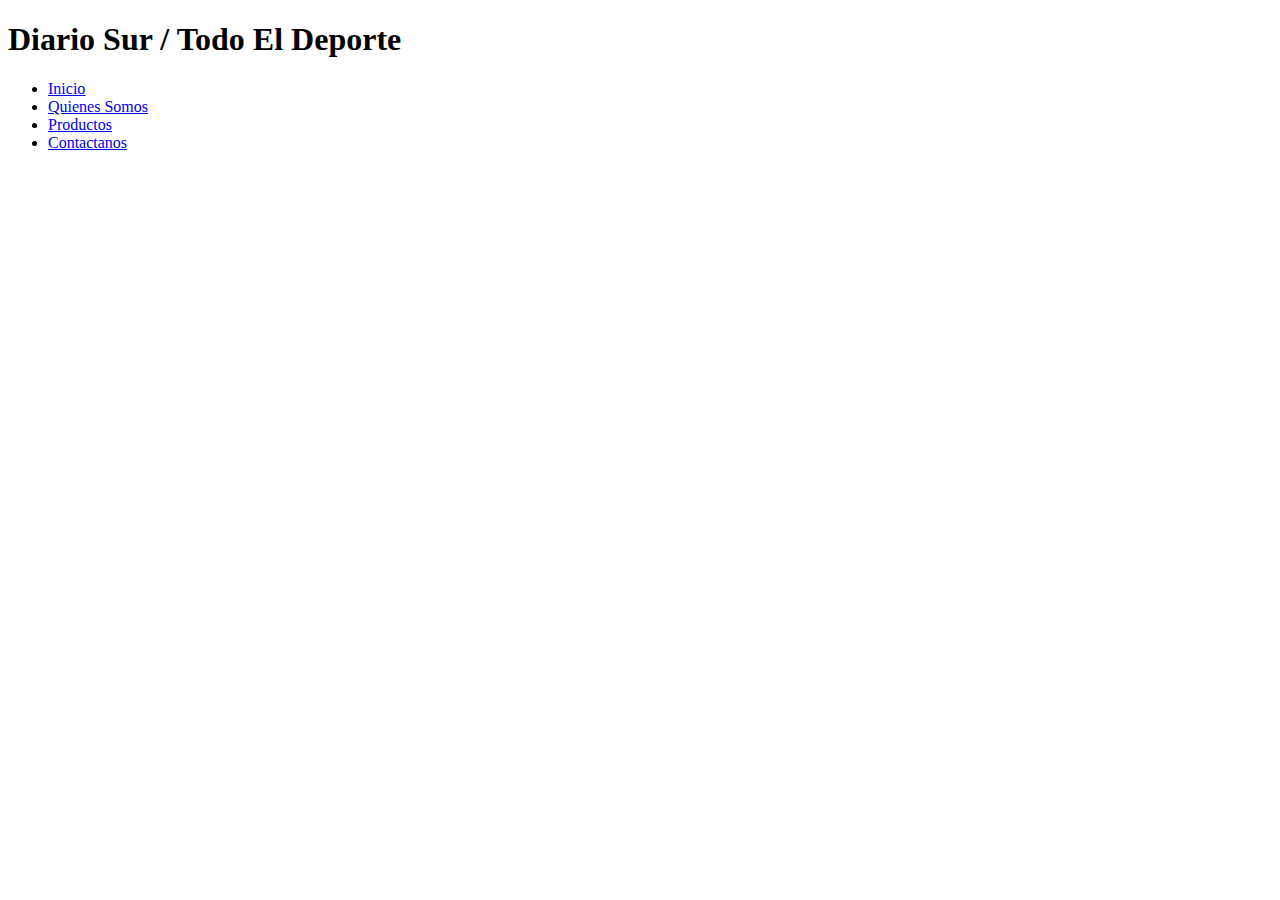
==== informacion.html @ ebc76ec4 "agregando navbar" ====
<!DOCTYPE html>
<html lang="en">
<head>
    <meta charset="UTF-8">
    <meta http-equiv="X-UA-Compatible" content="IE=edge">
    <meta name="viewport" content="width=device-width, initial-scale=1.0">
    <!-- Bootstrap-->
    <link href="https://cdn.jsdelivr.net/npm/bootstrap@5.1.3/dist/css/bootstrap.min.css" rel="stylesheet" integrity="sha384-1BmE4kWBq78iYhFldvKuhfTAU6auU8tT94WrHftjDbrCEXSU1oBoqyl2QvZ6jIW3" crossorigin="anonymous">
    <title>Document</title>
</head>
<body>
    <header>
        <h1>Diario Sur / Todo El Deporte </h1>
    </header>

    <ul class="nav justify-content-end">
        <li class="nav-item">
          <a class="nav-link active" aria-current="page" href="index.html">Inicio</a>
        </li>
        <li class="nav-item">
          <a class="nav-link" href="informacion.html">Quienes Somos</a>
        </li>
        <li class="nav-item">
          <a class="nav-link" href="#">Productos</a>
        </li>
        <li class="nav-item">
          <a class="nav-link" href="#">Contactanos</a>
        </li>
      </ul>
    














    <!-- Bootstrap Jav:-->
    <script src="https://cdn.jsdelivr.net/npm/@popperjs/core@2.10.2/dist/umd/popper.min.js" integrity="sha384-7+zCNj/IqJ95wo16oMtfsKbZ9ccEh31eOz1HGyDuCQ6wgnyJNSYdrPa03rtR1zdB" crossorigin="anonymous"></script>
<script src="https://cdn.jsdelivr.net/npm/bootstrap@5.1.3/dist/js/bootstrap.min.js" integrity="sha384-QJHtvGhmr9XOIpI6YVutG+2QOK9T+ZnN4kzFN1RtK3zEFEIsxhlmWl5/YESvpZ13" crossorigin="anonymous"></script>
</body>
</html>
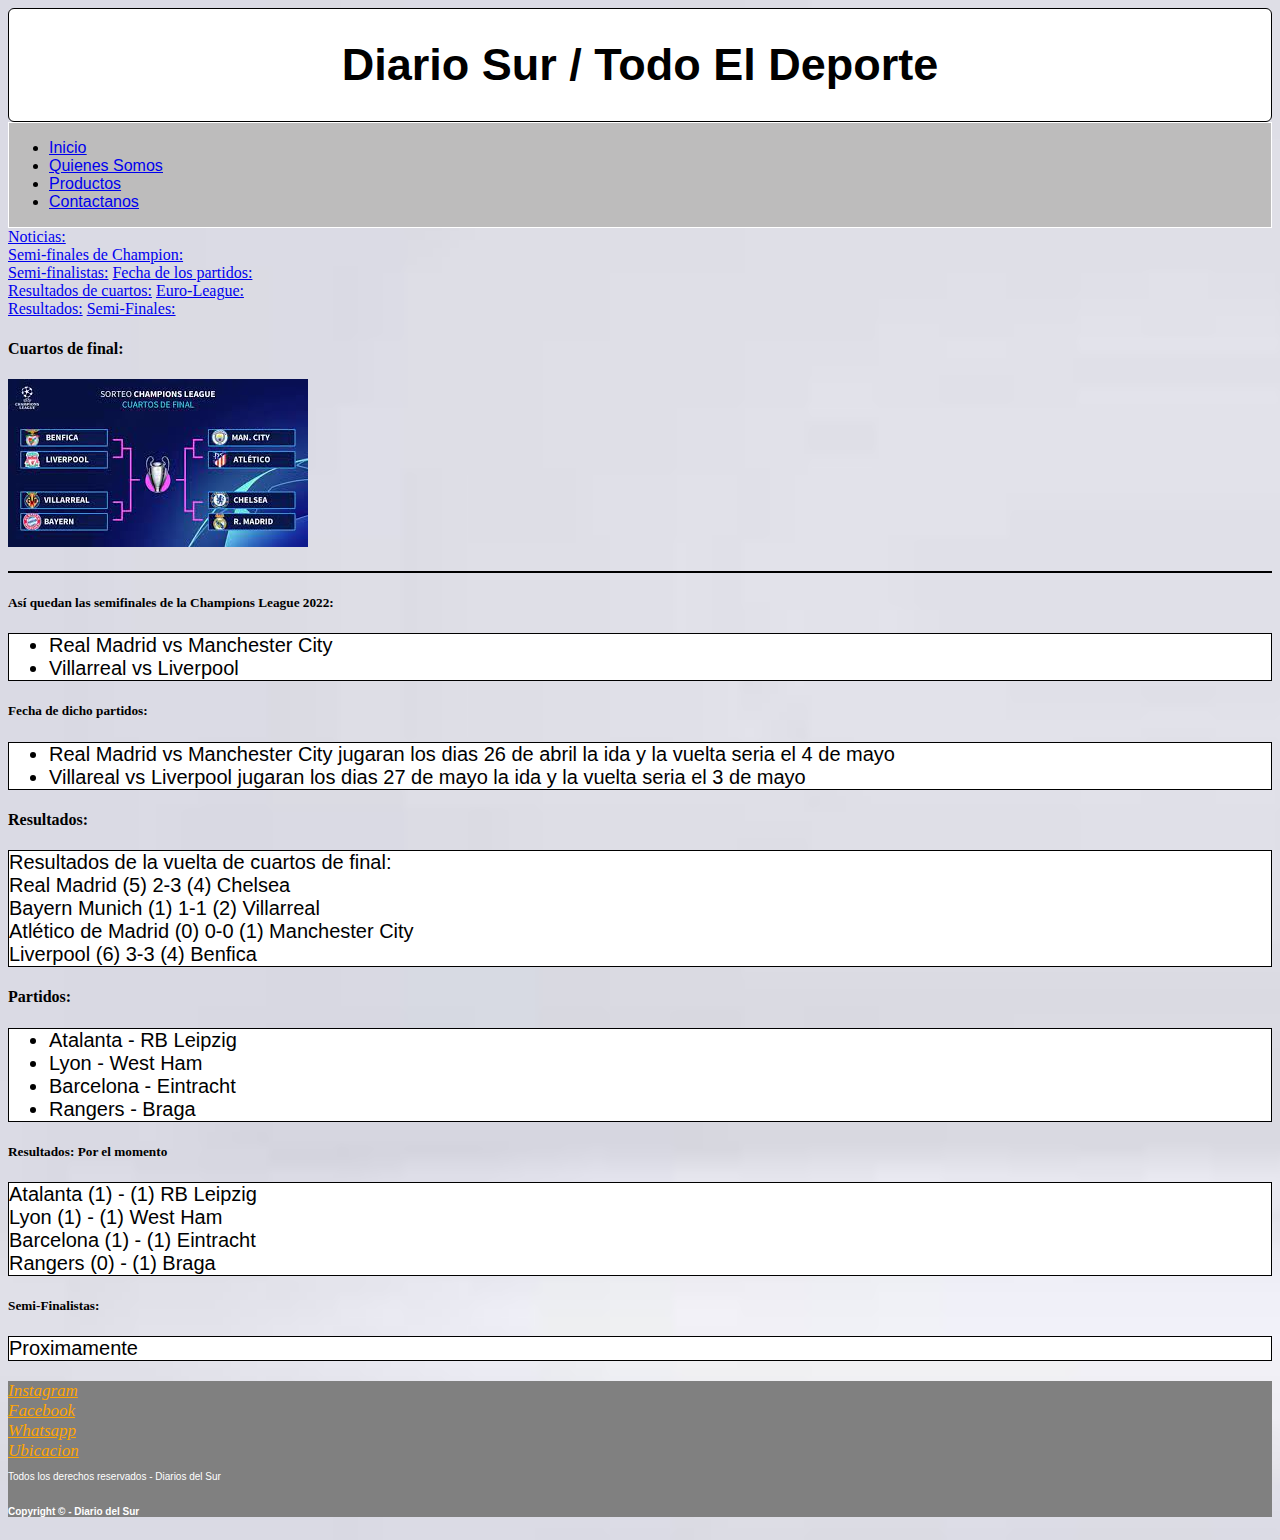
==== commit 2d524c9c: "agregando boot al informacion" ====
--- a/informacion.html
+++ b/informacion.html
@@ -6,28 +6,98 @@
     <meta name="viewport" content="width=device-width, initial-scale=1.0">
     <!-- Bootstrap-->
     <link href="https://cdn.jsdelivr.net/npm/bootstrap@5.1.3/dist/css/bootstrap.min.css" rel="stylesheet" integrity="sha384-1BmE4kWBq78iYhFldvKuhfTAU6auU8tT94WrHftjDbrCEXSU1oBoqyl2QvZ6jIW3" crossorigin="anonymous">
+
+    <!-- CSS -->
+    <link rel="stylesheet" href="style.css">
     <title>Document</title>
 </head>
 <body>
-    <header>
-        <h1>Diario Sur / Todo El Deporte </h1>
+    <header class="header-container">
+        <h1>Diario Sur / Todo El Deporte</h1>
     </header>
 
-    <ul class="nav justify-content-end">
-        <li class="nav-item">
-          <a class="nav-link active" aria-current="page" href="index.html">Inicio</a>
-        </li>
-        <li class="nav-item">
-          <a class="nav-link" href="informacion.html">Quienes Somos</a>
-        </li>
-        <li class="nav-item">
-          <a class="nav-link" href="#">Productos</a>
-        </li>
-        <li class="nav-item">
-          <a class="nav-link" href="#">Contactanos</a>
-        </li>
-      </ul>
-    
+    <section class="nav-conteiner">
+        <ul class="nav justify-content-end">
+            <li class="nav-item">
+              <a class="nav-link active" aria-current="page" href="index.html">Inicio</a>
+            </li>
+            <li class="nav-item">
+              <a class="nav-link" href="informacion.html">Quienes Somos</a>
+            </li>
+            <li class="nav-item">
+              <a class="nav-link" href="#">Productos</a>
+            </li>
+            <li class="nav-item">
+              <a class="nav-link" href="#">Contactanos</a>
+            </li>
+          </ul>
+    </section>
+
+    <section>
+        <nav id="navbar-example3" class="navbar navbar-light bg-light flex-column align-items-stretch p-3">
+            <a class="navbar-brand" href="#">Noticias:</a>
+            <nav class="nav nav-pills flex-column">
+              <a class="nav-link" href="#item-1">Semi-finales de Champion:</a>
+              <nav class="nav nav-pills flex-column">
+                <a class="nav-link ms-3 my-1" href="#item-1-1">Semi-finalistas:</a>
+                <a class="nav-link ms-3 my-1" href="#item-1-2">Fecha de los partidos:</a>
+              </nav>
+              <a class="nav-link" href="#item-2">Resultados de cuartos:</a>
+              <a class="nav-link" href="#item-3">Euro-League:</a>
+              <nav class="nav nav-pills flex-column">
+                <a class="nav-link ms-3 my-1" href="#item-3-1">Resultados:</a>
+                <a class="nav-link ms-3 my-1" href="#item-3-2">Semi-Finales:</a>
+              </nav>
+            </nav>
+          </nav> 
+
+          <div data-bs-spy="scroll" data-bs-target="#navbar-example3" data-bs-offset="0" tabindex="0">
+            <h4 id="item-1">Cuartos de final:</h4>
+            <img src="Imagenes/cuartos.jpg" alt="">
+            <p class="Parrafo">
+            <h5 id="item-1-1">Así quedan las semifinales de la Champions League 2022:</h5>
+              <ul class="Partidos">
+                <li>Real Madrid vs Manchester City</li>
+                <li>Villarreal vs Liverpool</li>
+              </ul>
+            <h5 id="item-1-2">Fecha de dicho partidos:</h5>
+              <ul class="Partidos">
+                <li>Real Madrid vs Manchester City jugaran los dias 26 de abril la ida y la vuelta seria el 4 de mayo</li>
+                <li>Villareal vs Liverpool jugaran los dias 27 de mayo la ida y la vuelta seria el 3 de mayo </li>
+              </ul>
+            <h4 id="item-2">Resultados:</h4>
+            <p class="Parrafo">
+              Resultados de la vuelta de cuartos de final:
+              <br>
+              Real Madrid (5) 2-3 (4) Chelsea
+              <br>
+              Bayern Munich (1) 1-1 (2) Villarreal
+              <br>
+              Atlético de Madrid (0) 0-0 (1) Manchester City
+              <br>
+              Liverpool (6) 3-3 (4) Benfica
+            </p>
+            <h4 id="item-3">Partidos:</h4>
+            <ul class="Partidos">
+              <li>Atalanta - RB Leipzig</li>
+              <li>Lyon -  West Ham</li>
+              <li>Barcelona - Eintracht</li>
+              <li>Rangers -  Braga</li>
+            </ul>
+            <h5 id="item-3-1">Resultados: Por el momento</h5>
+            <p class="Parrafo">
+              Atalanta (1) - (1) RB Leipzig
+              <br>
+              Lyon (1) - (1) West Ham
+              <br>
+              Barcelona (1) - (1) Eintracht
+              <br>
+              Rangers (0) - (1) Braga
+            </p>
+            <h5 id="item-3-2">Semi-Finalistas:</h5>
+            <p class="Parrafo">Proximamente</p>
+          </div>
+    </section>
 
 
 
@@ -40,7 +110,17 @@
 
 
 
-
+    <footer class="grid-footer">
+        <address>
+            <a href="https://www.instagram.com/ostinn96/">Instagram</a>
+            <a href="https://www.facebook.com/Andres.LjZrD">Facebook</a>
+            <a href="https://wa.link/vbirds">Whatsapp</a>
+            <a href="https://goo.gl/maps/kHSwvf962QoBxBcU6">Ubicacion</a>
+        </address>
+        <p>Todos los derechos reservados - Diarios del Sur</p>
+        <h6>Copyright © - Diario del Sur</h6>
+    </footer>
+    
 
     <!-- Bootstrap Jav:-->
     <script src="https://cdn.jsdelivr.net/npm/@popperjs/core@2.10.2/dist/umd/popper.min.js" integrity="sha384-7+zCNj/IqJ95wo16oMtfsKbZ9ccEh31eOz1HGyDuCQ6wgnyJNSYdrPa03rtR1zdB" crossorigin="anonymous"></script>
--- a/style.css
+++ b/style.css
@@ -0,0 +1,85 @@
+body {
+    background-image: url("Imagenes/fondo2.jpg");
+    background-size: cover;
+}
+
+.header-container {
+    margin-top: 3px;
+    border-radius: 6px;
+    border: 1px solid black;
+    background-color: white;
+    background-repeat: no-repeat;
+    background-position-x: center;
+}
+
+.header-container h1 {
+    font-family: 'Franklin Gothic Medium', 'Arial Narrow', Arial, sans-serif;
+    font-size: 45px;
+    text-align: center;
+}
+
+
+.nav-conteiner {
+    font-family: 'Franklin Gothic Medium', 'Arial Narrow', Arial, sans-serif;
+    border: 1px solid white;
+    background-color: rgb(189, 188, 188);
+    text-decoration: underline;
+}
+
+.carrousel-section {
+    background-color: rgb(189, 188, 188);
+}
+
+.grid-seccion p {
+    color:black;
+    font-family: Arial, Helvetica, sans-serif;
+    font-size: 25px;
+}
+.grid-seccionB h3 {
+    color: black;
+    font-family: 'Franklin Gothic Medium', 'Arial Narrow', Arial, sans-serif;
+    font-size: 35px;
+    text-align: center;
+}
+
+address a {
+    color: orange;
+    display: flex;
+    justify-content: flex-start;
+    font-size: 17px;
+}
+
+p {
+    color: white;
+    font-family: Arial, Helvetica, sans-serif;
+    font-size: 10px;
+}
+
+h6 {
+    color: white;
+    font-family: Arial, Helvetica, sans-serif;
+    font-size: 10px;
+}
+.grid-footer {
+    background-color: gray;
+}
+
+
+
+/* */
+
+.Parrafo {
+    background-color: white;
+    border: 1px solid black;
+    color: black;
+    font-family: Arial, Helvetica, sans-serif;
+    font-size: 20px;
+}
+
+.Partidos {
+    background-color: white;
+    border: 1px solid black;
+    color: black;
+    font-family: Arial, Helvetica, sans-serif;
+    font-size: 20px;
+}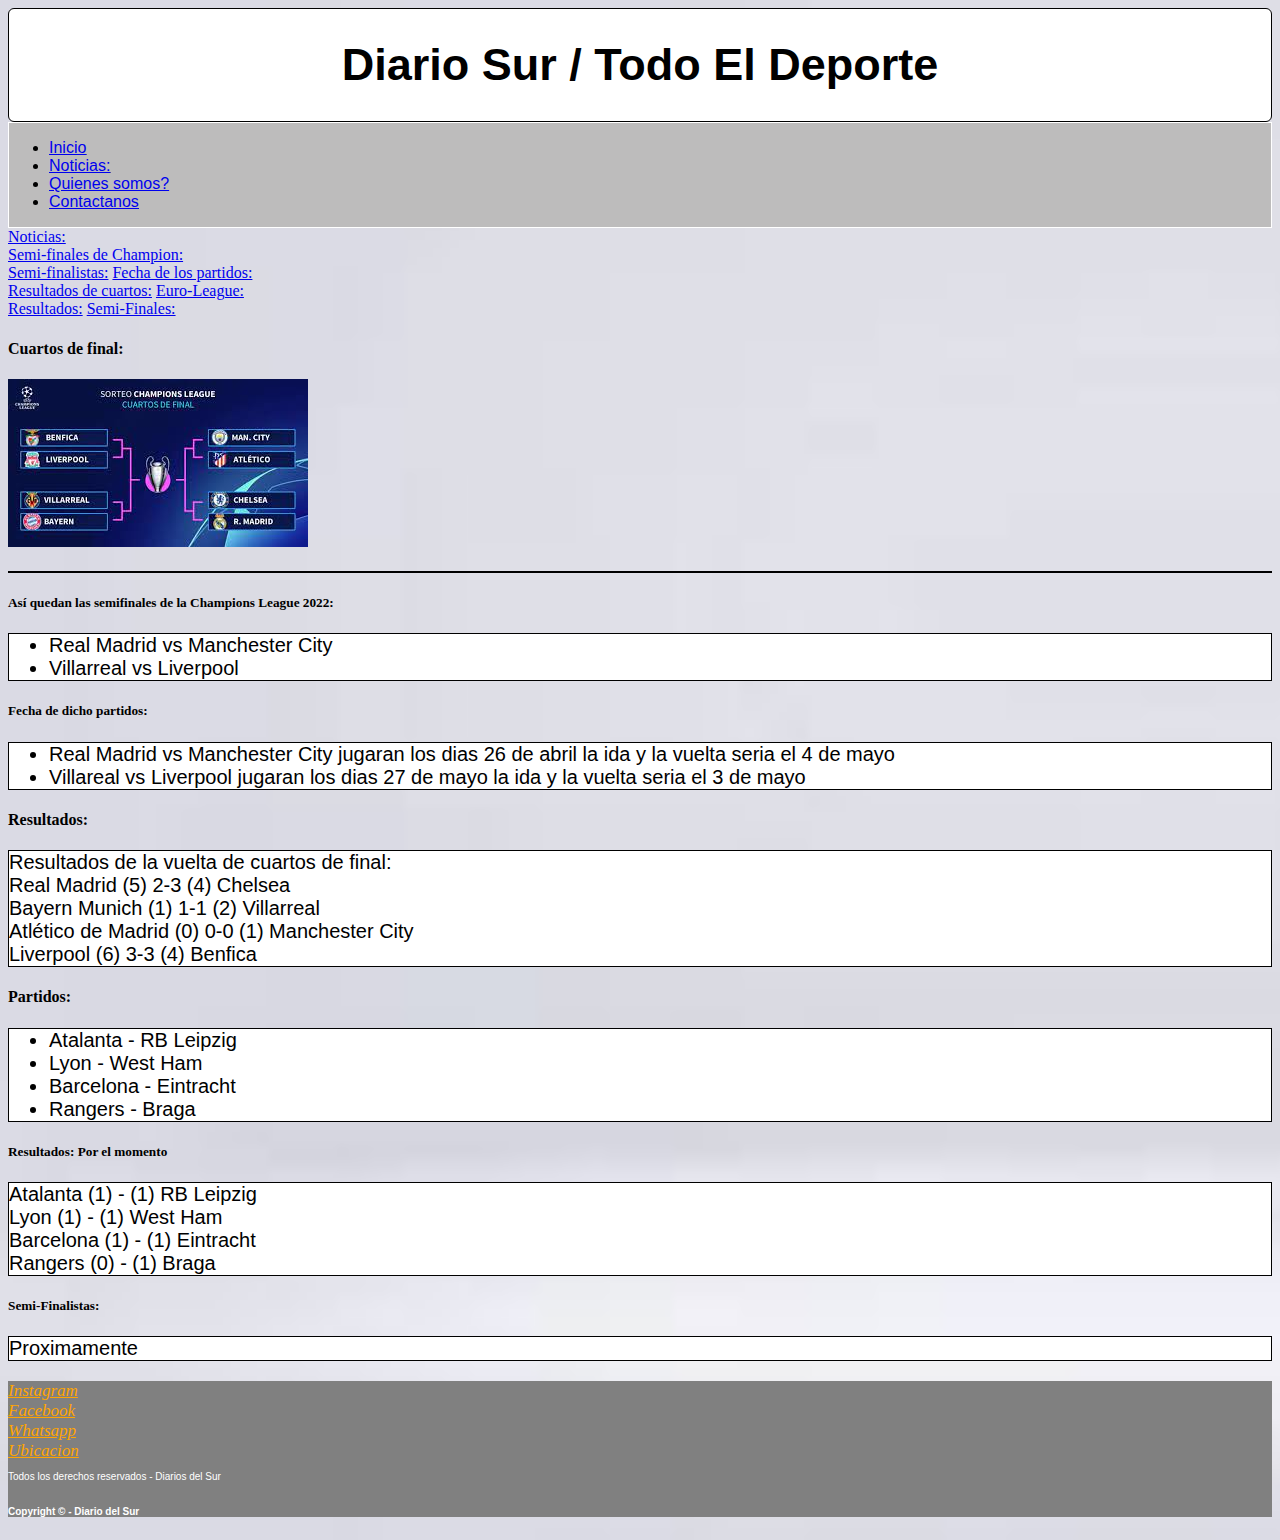
==== commit 4591acfd: "corriguiendo el nav" ====
--- a/informacion.html
+++ b/informacion.html
@@ -22,10 +22,10 @@
               <a class="nav-link active" aria-current="page" href="index.html">Inicio</a>
             </li>
             <li class="nav-item">
-              <a class="nav-link" href="informacion.html">Quienes Somos</a>
+              <a class="nav-link" href="informacion.html">Noticias:</a>
             </li>
             <li class="nav-item">
-              <a class="nav-link" href="#">Productos</a>
+              <a class="nav-link" href="#">Quienes somos?</a>
             </li>
             <li class="nav-item">
               <a class="nav-link" href="#">Contactanos</a>
